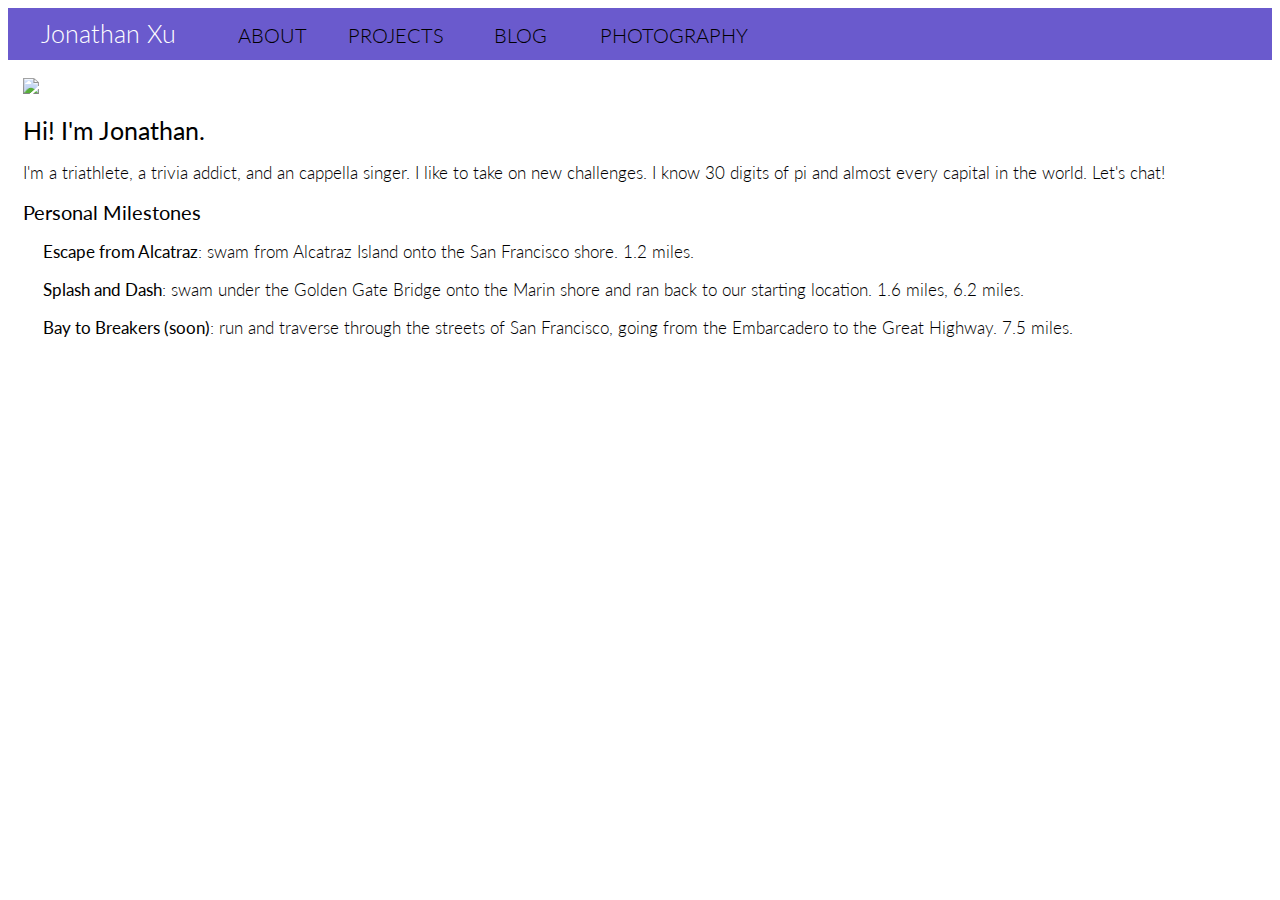
==== about.html @ 9e1f7ec8 "Added About html page" ====
<!DOCTYPE html>
<html lang = "en">
  <head>
    <title> About </title>
    <link rel="stylesheet" href="stylesheet.css">
    <script src="script.js"></script>
  </head>

  <body>
    <div class="top-row">
      <span class= "button"> Jonathan Xu</span>
      <span id = "aboutButton"class= "button1"> ABOUT</span>
      <span id = "projectButton" class= "button1">PROJECTS</span>
      <span id = "blogButton" class= "button1">BLOG</span>
      <span id = "photographyButton" class= "button1">PHOTOGRAPHY</span>
    </div>

  	<div class="wrapperRow1">
    <header id="header" class="clear"> 
      <div id="logo" class="fl_left">
          <p> </p>
          <p> </p>
          <img class="avatar" src="rsz_default.jpg">
          <p> </p>
          <p> </p>
          <h1 class = "aboutHeader"> Hi! I'm Jonathan.</h1>
          <p> </p>
          <p>  I'm a triathlete, a trivia addict, and an cappella singer. I like to take on new challenges. I know 30 digits of pi and almost every capital in the world. Let's chat!</p>
          <p> </p>
          <h1 class = "personalMilestoneHeader"> Personal Milestones </h1>
          <p> </p>
          <div class = "milestoneText">
            <p> <b>Escape from Alcatraz</b>: swam from Alcatraz Island onto the San Francisco shore. 1.2 miles.</p>
            <p> <b>Splash and Dash</b>: swam under the Golden Gate Bridge onto the Marin shore and ran back to our starting location. 1.6 miles, 6.2 miles. </p>
            <p> <b>Bay to Breakers (soon)</b>: run and traverse through the streets of San Francisco, going from the Embarcadero to the Great Highway. 7.5 miles. </p>
          </div>
      </div>
    </header>
    </div>
  </body>
</html>
---- stylesheet.css ----
@import url('http://fonts.googleapis.com/css?family=Lato:100,200,300,400,bold');

.button {
	position: relative;
	width: 200px;
	height: 50px;
	line-height: 50px;
	text-align: center;
	display: inline-block;
	color: white;
	cursor: pointer;
	background: #6A5ACD;
	font-family: Lato, sans-serif;
	font-weight: 300;
	font-size: 25px;
	/*margin:-4px*/
	/*margin-left: 5%;*/
/*	padding: 10px 15px;
	margin: 15px 0;*/
}

.button1 {
	position: relative;
	width: 120px;
	height: 50px;
	line-height: 50px;
	text-align: center;
	display: inline-block;
	color: black;
	cursor: pointer;
	background: #6A5ACD;
	font-family: Lato, sans-serif;
	font-weight: 300;
	font-size: 20px;
	/*margin-left: 5%;*/
/*	padding: 10px 15px;
	margin: 15px 0;*/
}

#photographyButton {
	width: 180px;
}


.top-row {
	width: 100%;
	margin-left: auto;
	margin-right: auto;
	position: relative;
	background: #6A5ACD;
}

.button1:hover {
	background: #D8BFD8;
}

#photographyButton:hover {
	background: #D8BFD8;
}

.educationAbout {
	font-size: 25px;
	font-weight: bold;
}

.links {
	font-size: 25px;
	font-weight: bold;
}

.resume {
	font-size: 25px;
	font-weight: bold;
}

.fl_left {
	margin-left: 15px;
	font-size: 17px;
	font-family: Lato, sans-serif;
	font-weight: 300;
}

.aboutHeader {
	font-size: 25px;
	font-weight: 400;
}

.personalMilestoneHeader {
	font-size: 20px;
	font-weight: 400;
}

.milestoneText {
	margin-left: 20px;
	font-size: 17px;
	font-family: Lato, sans-serif;
	font-weight: 300;
}
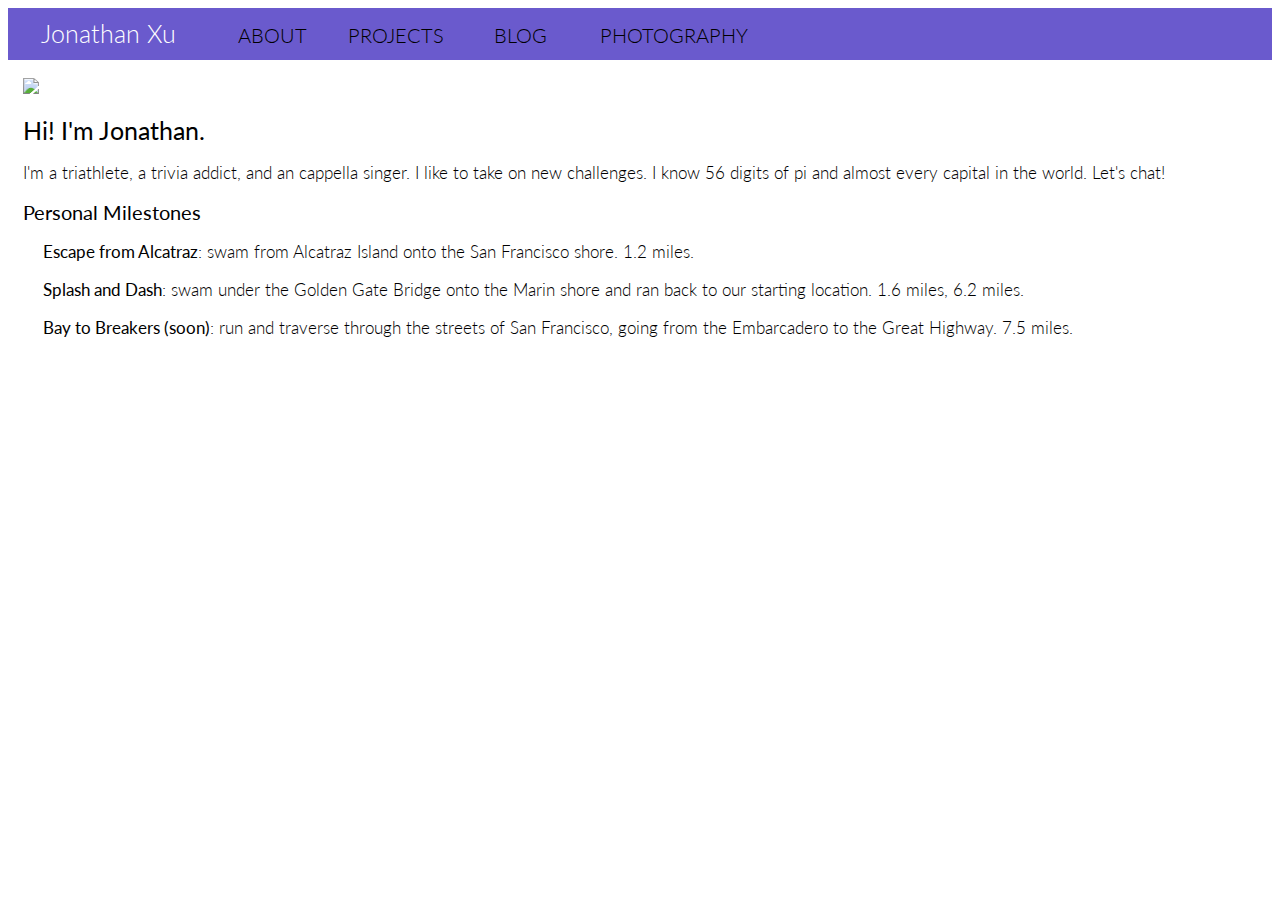
==== commit ecc48ddc: "Added a stat counter onto each page" ====
--- a/about.html
+++ b/about.html
@@ -25,7 +25,7 @@
           <p> </p>
           <h1 class = "aboutHeader"> Hi! I'm Jonathan.</h1>
           <p> </p>
-          <p>  I'm a triathlete, a trivia addict, and an cappella singer. I like to take on new challenges. I know 30 digits of pi and almost every capital in the world. Let's chat!</p>
+          <p>  I'm a triathlete, a trivia addict, and an cappella singer. I like to take on new challenges. I know 56 digits of pi and almost every capital in the world. Let's chat!</p>
           <p> </p>
           <h1 class = "personalMilestoneHeader"> Personal Milestones </h1>
           <p> </p>
@@ -37,5 +37,22 @@
       </div>
     </header>
     </div>
+    <!-- Start of StatCounter Code for Default Guide -->
+    <script type="text/javascript">
+    var sc_project=10354791; 
+    var sc_invisible=1; 
+    var sc_security="18d271bb"; 
+    var scJsHost = (("https:" == document.location.protocol) ?
+    "https://secure." : "http://www.");
+    document.write("<sc"+"ript type='text/javascript' src='" +
+    scJsHost+
+    "statcounter.com/counter/counter.js'></"+"script>");
+    </script>
+    <noscript><div class="statcounter"><a title="web analytics"
+    href="http://statcounter.com/" target="_blank"><img
+    class="statcounter"
+    src="http://c.statcounter.com/10354791/0/18d271bb/1/"
+    alt="web analytics"></a></div></noscript>
+    <!-- End of StatCounter Code for Default Guide -->
   </body>
 </html>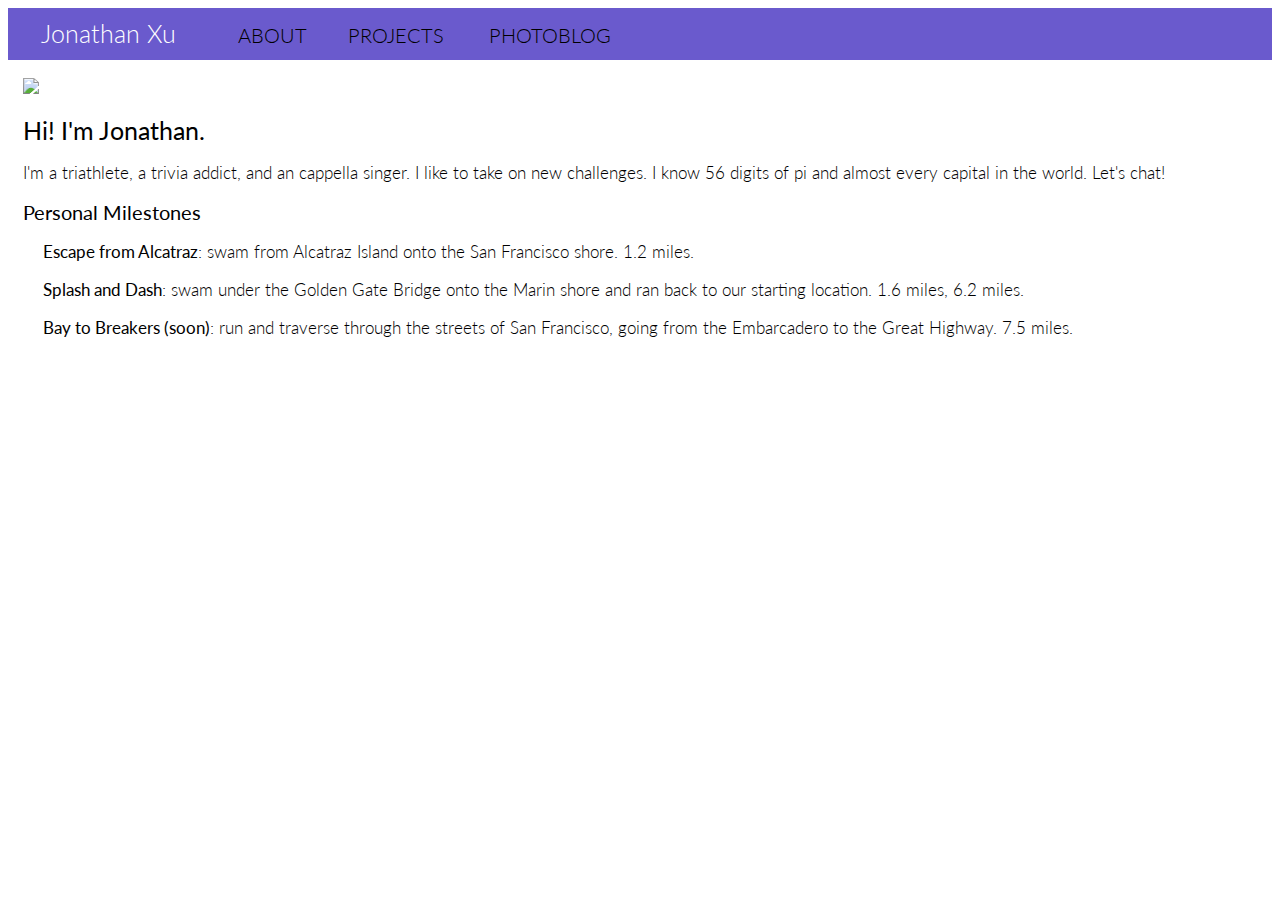
==== commit bb9eebaf: "merged blog and photography to photoblog" ====
--- a/about.html
+++ b/about.html
@@ -11,11 +11,10 @@
       <span class= "button"> Jonathan Xu</span>
       <span id = "aboutButton"class= "button1"> ABOUT</span>
       <span id = "projectButton" class= "button1">PROJECTS</span>
-      <span id = "blogButton" class= "button1">BLOG</span>
-      <span id = "photographyButton" class= "button1">PHOTOGRAPHY</span>
+      <span id = "photographyButton" class= "button1">PHOTOBLOG</span>
     </div>
 
-  	<div class="wrapperRow1">
+  	<div class="aboutRow1">
     <header id="header" class="clear"> 
       <div id="logo" class="fl_left">
           <p> </p>
@@ -37,6 +36,7 @@
       </div>
     </header>
     </div>
+
     <!-- Start of StatCounter Code for Default Guide -->
     <script type="text/javascript">
     var sc_project=10354791; 
@@ -54,5 +54,6 @@
     src="http://c.statcounter.com/10354791/0/18d271bb/1/"
     alt="web analytics"></a></div></noscript>
     <!-- End of StatCounter Code for Default Guide -->
+
   </body>
 </html>